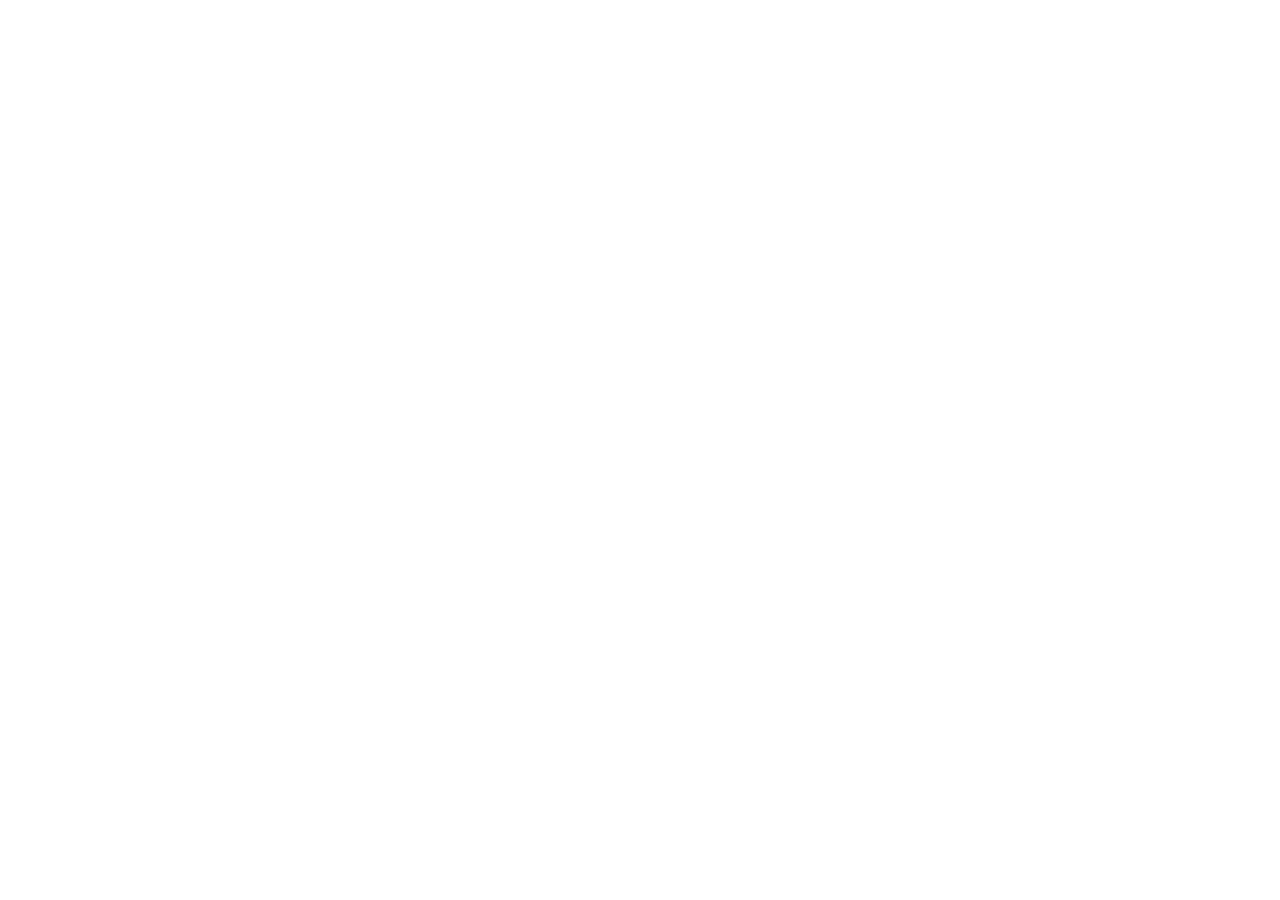
==== fundo02.html @ 980793d6 "atualizei tudo" ====
<!DOCTYPE html>
<html lang="pt-br">
<head>
    <meta charset="UTF-8">
    <meta name="viewport" content="width=device-width, initial-scale=1.0">
    <title>Personalização dos fundos</title>
    <link rel="stylesheet" href="assets/css/fundo02.css">
</head>
<body>
    
</body>
</html>
---- assets/css/fundo02.css ----
*{
    margin: 0;
    padding: 0;
    box-sizing: border-box;
}

body{
    background-image: url("https://github.com/gustavoguanabara/html-css/blob/master/imagens/mascote.png");
}
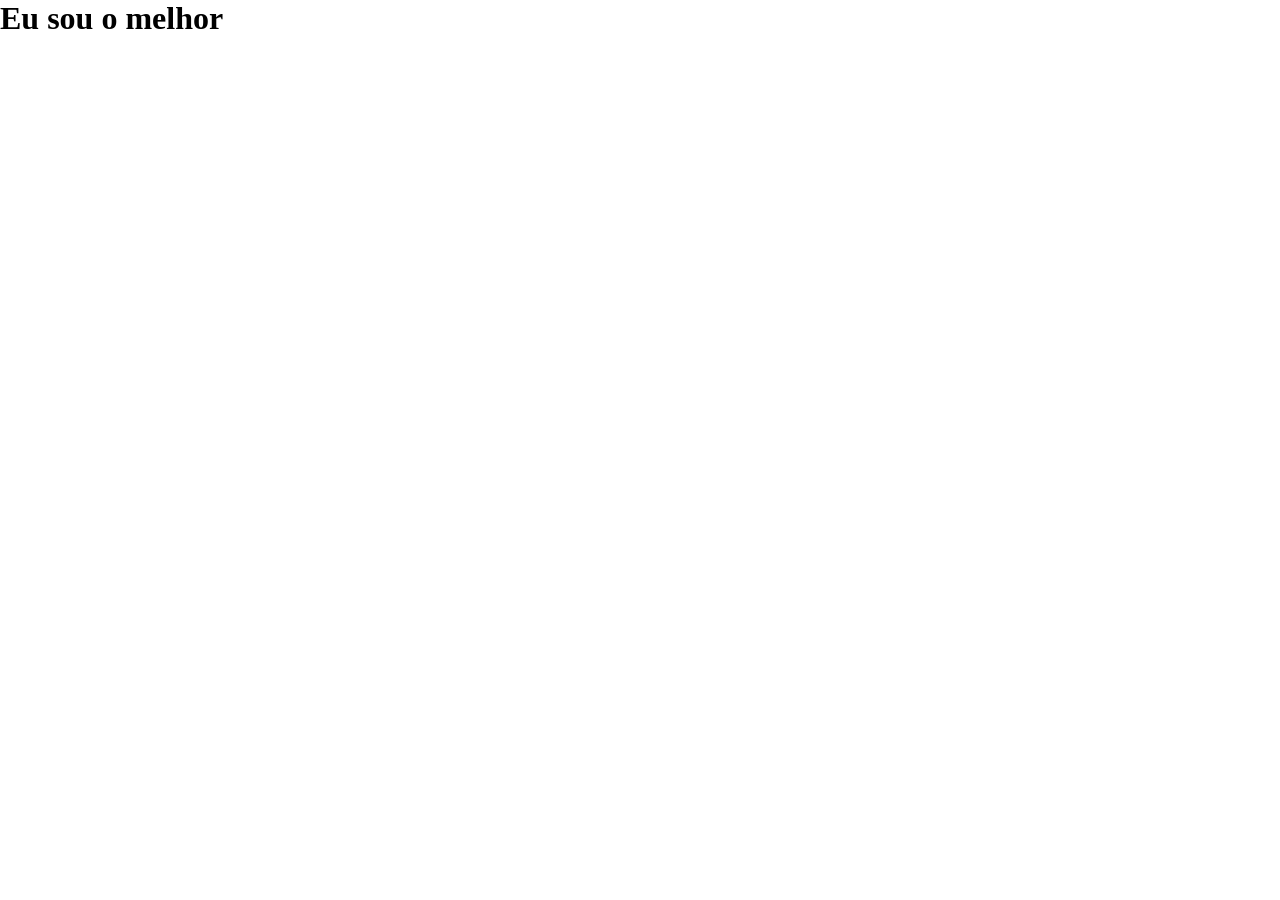
==== commit db0c0fb7: "mandei algumas cenas" ====
--- a/fundo02.html
+++ b/fundo02.html
@@ -7,6 +7,6 @@
     <link rel="stylesheet" href="assets/css/fundo02.css">
 </head>
 <body>
-    
+    <h1>Eu sou o melhor</h1>
 </body>
 </html>
